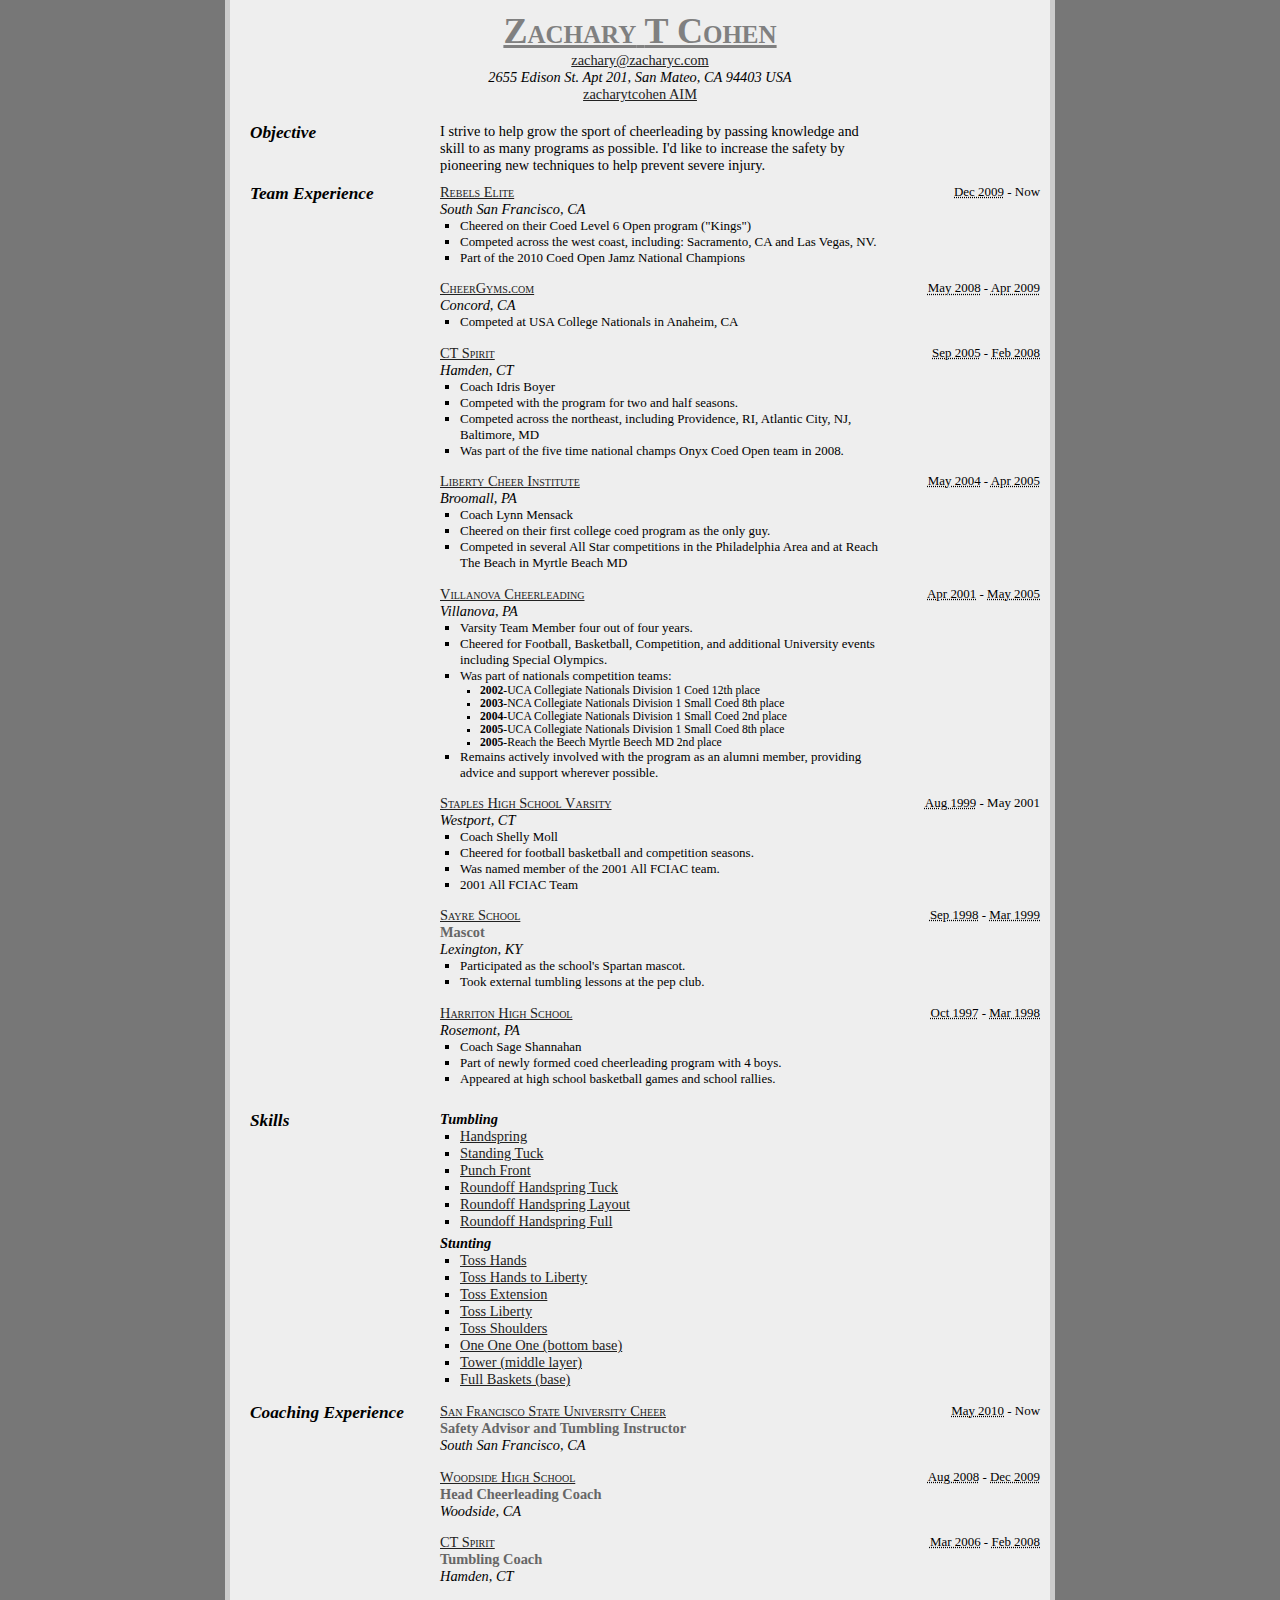
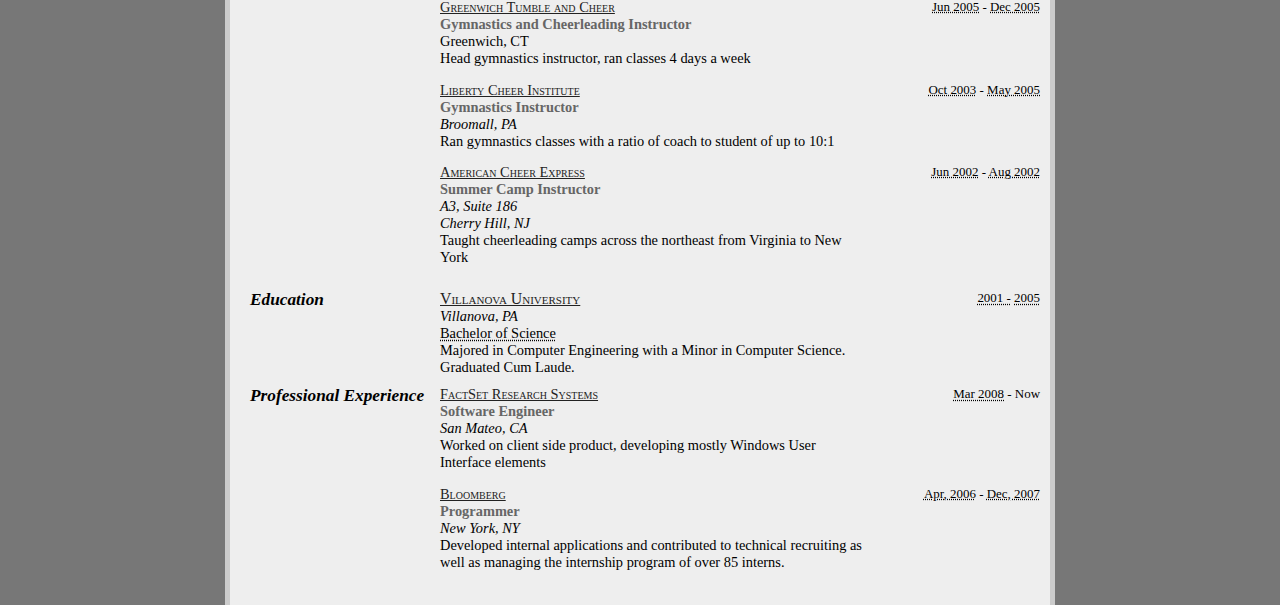
==== cheer.html @ b4dd558f "Initial commit: current state ofthe project" ====
<!DOCTYPE html>
<html>
<head>
  <meta charset="utf-8">
  <title>Coach Zachary Cohen</title>
	<link rel="stylesheet" href="resume_style.css" type="text/css" media="screen" title="no title" charset="utf-8">
</head>
<body>
  <div class="hresume">
    <div id="zachary-name" class="vcard">
      <h1 class="fullname"><a class="url fn n" href="http://www.handspringman.com">  
        <span class="given-name">Zachary</span>
        <span class="additional-name">T</span>
        <span class="family-name">Cohen</span>
      	</a>
			</h1>
      <a class="email" href="mailto:zachary@zacharyc.com">zachary@zacharyc.com</a>
      <div class="addr">
        <span class="street-address">2655 Edison St. Apt 201</span>,
        <span class="locality">San Mateo</span>, 
        <span class="region">CA</span>
        <span class="postal-code">94403</span> 
        <span class="country-name">USA</span>
      </div>
      <a class="url" href="aim:goim?screenname=zacharytcohen">zacharytcohen AIM</a>
    </div>
		<h2>Objective</h2>
		<p class="summary objective">I strive to help grow the sport of cheerleading by passing knowledge and skill to as many programs as possible. I'd like to increase the safety by pioneering new techniques to help prevent severe injury.</p>
				
		<h2>Team Experience</h2>
		<ol class="vcalendar">
			<li class="experience">
				<div class="vevent">
					<div class="date-range">
						<abbr class="dtstart" title="20091215">Dec 2009</abbr> -
						Now
					</div>
					<div class="vcard">
						<a href="http://www.rebelselite.com" class="fn org url">Rebels Elite</a>
						<div class="addr">
							<div class="street-address">389 Oyster Point Blvd. Unit 8F</div>
							<span class="locality">South San Francisco</span>,
							<span class="region">CA</span>
							<span class="postal-code">94080</span>
							<span class="country-name">USA</span>
						</div>
					</div>
				</div>
				<ul class="summary">
					<li>Cheered on their Coed Level 6 Open program ("Kings")</li>
					<li>Competed across the west coast, including: Sacramento, CA and Las Vegas, NV.</li>
					<li>Part of the 2010 Coed Open Jamz National Champions</li>
				</ul>
			</li>
			
			<li class="experience">
				<div class="vevent">
					<div class="date-range">
						<abbr class="dtstart" title="20080501">May 2008</abbr> -
						<abbr class="dtend" title="20090401">Apr 2009</abbr>
					</div>
					<div class="vcard">
						<a href="http://www.cheergyms.com" class="fn org url">CheerGyms.com</a>
						<div class="addr">
							<div class="street-address">060 Commerce Ave</div>
							<span class="locality">Concord</span>,
							<span class="region">CA</span>
							<span class="postal-code">94520</span>
							<span class="country-name">USA</span>
						</div>
					</div>
				</div>
				<ul class="summary">
					<li>Competed at USA College Nationals in Anaheim, CA</li>
				</ul>
			</li>
			
			<li class="experience">
				<div class="vevent">
					<div class="date-range">
						<abbr class="dtstart" title="20051001">Sep 2005</abbr> -
						<abbr class="dtend" title="20080204">Feb 2008</abbr>
					</div>
					<div class="vcard">
						<a href="http://www.ctspirit.com" class="fn org url">CT Spirit</a>
						<div class="addr">
							<div class="street-address">109 Stanford Street</div>
							<span class="locality">Hamden</span>,
							<span class="region">CT</span>
							<span class="postal-code">06514</span>
							<span class="country-name">USA</span>
						</div>
					</div>
				</div>
				<ul class="summary">
					<li>Coach <span class="coach">Idris Boyer</span></li>
					<li>Competed with the program for two and half seasons.</li>
					<li>Competed across the northeast, including Providence, RI, Atlantic City, NJ, Baltimore, MD</li>
					<li>Was part of the five time national champs Onyx Coed Open team in 2008.</li>
				</ul>
			</li>
			
			<li class="experience">
				<div class="vevent">
					<div class="date-range">
						<abbr class="dtstart" title="20040501">May 2004</abbr> -
						<abbr class="dtend" title="20050401">Apr 2005</abbr>
					</div>
					<div class="vcard">
						<a href="http://www.libertycheerinstitute.com/" class="fn org url">Liberty Cheer Institute</a>
						<div class="addr">
							<div class="street-address">505 South Parkway Blvd.</div>
							<span class="locality">Broomall</span>,
							<span class="region">PA</span>
							<span class="postal-code">19008</span>
							<span class="country-name">USA</span>
						</div>
					</div>
				</div>
				<ul class="summary">
					<li>Coach <span>Lynn Mensack</span></li>
					<li>Cheered on their first college coed program as the only guy.</li>
					<li>Competed in several All Star competitions in the Philadelphia Area and at Reach The Beach in Myrtle Beach MD</li>
				</ul>
			</li>
			
			<li class="experience">
				<div class="vevent">
					<div class="date-range">
						<abbr class="dtstart" title="20010420">Apr 2001</abbr> -
						<abbr class="dtend" title="20050501">May 2005</abbr>
					</div>
					<div class="vcard">
						<a href="http://athletics.villanova.edu/cheerleading" class="fn org url">Villanova Cheerleading</a>
						<div class="addr">
							<div class="street-address">800 Lancaster Ave</div>
							<div class="extended-address">Jake Nevin Field House</div>
							<span class="locality">Villanova</span>,
							<span class="region">PA</span>
							<span class="postal-code">19085</span>
							<span class="country-name">USA</span>
						</div>
					</div>
				</div>
				<ul class="summary">
					<li>Varsity Team Member four out of four years.</li>
					<li>Cheered for Football, Basketball, Competition, and additional University events including Special Olympics.</li>
					<li>Was part of nationals competition teams:</li>
					<ul>
						<li><strong>2002</strong>-UCA Collegiate Nationals Division 1 Coed 12th place</li>
						<li><strong>2003</strong>-NCA Collegiate Nationals Division 1 Small Coed 8th place</li>
						<li><strong>2004</strong>-UCA Collegiate Nationals Division 1 Small Coed 2nd place</li>
						<li><strong>2005</strong>-UCA Collegiate Nationals Division 1 Small Coed 8th place</li>
						<li><strong>2005</strong>-Reach the Beech Myrtle Beech MD 2nd place</li>
					</ul>
					<li>Remains actively involved with the program as an alumni member, providing advice and support wherever possible.</li>
				</ul>
			</li>
			
			<li class="experience">
				<div class="vevent">
					<div class="date-range">
						<abbr class="dtstart" title="19990801">Aug 1999</abbr> -
						<abbr class="dtend" title"20010501">May 2001</abbr>
					</div>
					<div class="vcard">
						<a href="http://shs.westport.k12.ct.us/staples/default.htm" class="fn org url">Staples High School Varsity</a>
						<div class="addr">
							<div class="street-address">70 North Ave</div>
							<span class="locality">Westport</span>,
							<span class="region">CT</span>
							<span class="postal-code">06880</span>
							<span class="country-name">USA</span>
						</div>
					</div>
				</div>
				<ul class="summary">
					<li>Coach <span class="coach">Shelly Moll</span></li>
					<li>Cheered for football basketball and competition seasons.</li>
					<li>Was named member of the 2001 All FCIAC team.</li>
					<li>2001 All FCIAC Team</li>
				</ul>
			</li>
			
			<li class="experience">
				<div class="vevent">
					<div class="date-range">
						<abbr class="dtstart" title="19980901">Sep 1998</abbr> -
						<abbr class="dtend" title="19990301">Mar 1999</abbr>
					</div>
					<div class="vcard">
						<a href="http://www.sayreschool.org/" class="fn org url">Sayre School</a>
						<span class="title">Mascot</span>
						<div class="tel">
							<span class="type">work</span>
							<span class="value">859.254.1361</span>
						</div>
						<div class="addr">
							<div class="street-address">194 North Limestone Street</div>
							<span class="locality">Lexington</span>,
							<span class="region">KY</span>
							<span class="postal-code">40507</span>
							<span class="country-name">USA</span>
						</div>
					</div>
				</div>
				<ul class="summary">
					<li>Participated as the school's Spartan mascot.</li>
					<li>Took external tumbling lessons at the pep club.</li>
				</ul>
			</li>
			
			<li class="experience">
				<div class="vevent">
					<div class="date-range">
						<abbr class="dtstart" title="19971001">Oct 1997</abbr> -
						<abbr class="dtend" title="19980301">Mar 1998</abbr>
					</div>
					<div class="vcard">
						<a href="http://www.lmsd.org/sections/schools/default.php?m=&t=hhs&p=hhs" class="fn org url">Harriton High School</a>
						<div class="addr">
							<div class="street-address">600 North Ithan Ave</div>
							<span class="locality">Rosemont</span>,
							<span class="region">PA</span>
							<span class="postal-code">19010</span>
							<span class="country-name">USA</span>
						</div>
					</div>
				</div>
				<ul class="summary">
					<li>Coach <span class="coach">Sage Shannahan</span></li>
					<li>Part of newly formed coed cheerleading program with 4 boys.</li>
					<li>Appeared at high school basketball games and school rallies.</li>
				</ul>
			</li>
		</ol>
		
		<h2>Skills</h2>
		<div class="skills">
			<h3>Tumbling</h3>
			<ol>
				<li><a class="skill" rel="tag" href="http://www.cheerresource.com">Handspring</a></li>
				<li><a class="skill" rel="tag" href="http://www.cheerresource.com">Standing Tuck</a></li>
				<li><a class="skill" rel="tag" href="http://www.cheerresource.com">Punch Front</a></li>
				<li><a class="skill" rel="tag" href="http://www.cheerresource.com">Roundoff Handspring Tuck</a></li>
				<li><a class="skill" rel="tag" href="http://www.cheerresource.com">Roundoff Handspring Layout</a></li>
				<li><a class="skill" rel="tag" href="http://www.cheerresource.com">Roundoff Handspring Full</a></li>
			</ol>
			<h3>Stunting</h3>
			<ol>
				<li><a class="skill" rel="tag" href="http://www.cheerresource.com">Toss Hands</a></li>
				<li><a class="skill" rel="tag" href="http://www.cheerresource.com">Toss Hands to Liberty</a></li>
				<li><a class="skill" rel="tag" href="http://www.cheerresource.com">Toss Extension</a></li>
				<li><a class="skill" rel="tag" href="http://www.cheerresource.com">Toss Liberty</a></li>
				<li><a class="skill" rel="tag" href="http://www.cheerresource.com">Toss Shoulders</a></li>
				<li><a class="skill" rel="tag" href="http://www.cheerresource.com">One One One (bottom base)</a></li>
				<li><a class="skill" rel="tag" href="http://www.cheerresource.com">Tower (middle layer)</a></li>
				<li><a class="skill" rel="tag" href="http://www.cheerresource.com">Full Baskets (base)</a></li>
			</ol>
		</div>
		
		<h2>Coaching Experience</h2>
		<ol class="vcalendar">
			<li class="experience">
				<div class="vevent">
					<div class="date-range">
						<abbr class="dtstart" title="20100501">May 2010</abbr> -
						Now
					</div>
					<div class="vcard">
						<a href="#zachary-name" class="include"></a>
						<a href="http://sfstate.orgsync.com/org/cheersfstate" class="org">San Francisco State University Cheer</a>
						<span class="title">Safety Advisor and Tumbling Instructor</span>
						<div class="addr">
							<span class="locality">South San Francisco</span>,
							<span class="region">CA</span>
						</div>
					</div>
				</div>
			</li>
			
			<li class="experience">
				<div class="vevent">
					<div class="date-range">
						<abbr class="dtstart" title="20081001">Aug 2008</abbr> -
						<abbr class="dtend" title="20091201">Dec 2009</abbr>
					</div>
					<div class="vcard">
						<a href="#zachary-name" class="include"></a>
						<a href="http://www.woodsidehs.org" class="org">Woodside High School</a>
						<span class="title">Head Cheerleading Coach</span>
						<div class="addr">
							<span class="locality">Woodside</span>,
							<span class="region">CA</span>
						</div>
					</div>
				</div>
			</li>
			
			<li class="experience">
				<div class="vevent">
					<div class="date-range">
						<abbr class="dtstart" title="20060301">Mar 2006</abbr> -
						<abbr class="dtend" title="20080403">Feb 2008</abbr>
					</div>
					<div class="vcard">
						<a href="#zachary-name" class="include"></a>
						<a href="http://www.ctspirit.com" class="fn org url">CT Spirit</a>
						<span class="title">Tumbling Coach</span>
						<div class="addr">
							<div class="street-address">109 Stanford Street</div>
							<span class="locality">Hamden</span>,
							<span class="region">CT</span>
							<span class="postal-code">06514</span>
							<span class="country-name">USA</span>
						</div>
					</div>
				</div>
			</li>
			
			<li class="experience">
				<div class="vevent">
					<div class="date-range">
						<abbr class="dtstart" title="20050601">Jun 2005</abbr> -
						<abbr class="dtend" title="20050101">Dec 2005</abbr>
					</div>
					<div class="vcard">
						<a href="#zachary-name" class="include"></a>
						<a href="http://www.greenwichtumbleandcheer.com/" class="fn org url">Greenwich Tumble and Cheer</a>
						<span class="title">Gymnastics and Cheerleading Instructor</span>
						<div class-"addr">
							<div class="street-address">222 Mill Street</div>
							<span class="locality">Greenwich</span>,
							<span class="region">CT</span>
							<span class="postal-code">06830</span>
							<span class="country-name">USA</span>
						</div>
					</div>
				</div>
				<p class="summary">Head gymnastics instructor, ran classes 4 days a week</p>
			</li>
			
			<li class="experience">
				<div class="vevent">
					<div class="date-range">
						<abbr class="dtstart" title="20031001">Oct 2003</abbr> -
						<abbr class="dtend" title="20050523">May 2005</abbr>
					</div>
					<div class="vcard">
						<a href="#zachary-name" class="include"></a>
						<a href="http://www.libertycheerinstitute.com/" class="fn org url">Liberty Cheer Institute</a>
						<span class="title">Gymnastics Instructor</span>
						<div class="addr">
							<div class="street-address">505 South Parkway Blvd.</div>
							<span class="locality">Broomall</span>,
							<span class="region">PA</span>
							<span class="postal-code">19008</span>
							<span class="country-name">USA</span>
						</div>
					</div>
				</div>
				<p class="summary">Ran gymnastics classes with a ratio of coach to student of up to 10:1</p>
			</li>
			
			<li class="experience">
				<div class="vevent">
					<div class="date-range">
						<abbr class="dtstart" title="20020601">Jun 2002</abbr> -
						<abbr class="dtend" title="20020831">Aug 2002</abbr>
					</div>
					<div class="vcard">
						<a href="#zachary-name" class="include"></a>
						<a href="http://www.americancheer.com/" class="fn org url">American Cheer Express</a>
						<span class="title">Summer Camp Instructor</span>
						<div class="addr">
							<div class="street-address">100 Springdale Road</div>
							<div class="extended">A3, Suite 186</div>
							<span calss="locality">Cherry Hill</span>,
							<span class="region">NJ</span>
							<span class="postal-code">08003</span>
							<span class="country-name">USA</span>
						</div>
					</div>
				</div>
				<p class="summary">Taught cheerleading camps across the northeast from Virginia to New York</p>
			</li>
		</ol>
		
		<h2>Education</h2>
		<div class="vcalendar education">
			<div class="vevent">
				<div class="date-range">
					<abbr class="dtstart" title="20010826">2001 -</abbr>
					<abbr class="dtend" title="20050526">2005</abbr>
				</div>
				<span class="vcard">
					<a class="fn org url" href="http://www.villanova.edu">Villanova University</a>
					<div class="addr">
						<span class="locality">Villanova</span>,
						<span class="region">PA</span>
					</div>
				</span>
				<abbr title="Bachelor of Science">Bachelor of Science</abbr>
				<span class="summary">Majored in Computer Engineering with a Minor in Computer Science. Graduated Cum Laude.</span>
			</div>
		</div>
		
		<h2>Professional Experience</h2>
		<ol class="vcalendar">
			<li class="experience">
				<div class="vevent">
					<div class="date-range">
						<abbr class="dtstart" title="20080303">Mar 2008</abbr> -
						Now
					</div>
					<div class="vcard">
						<a href="#zachary-name" class="include"></a>
						<a href="http://www.factset.com" class="org">FactSet Research Systems</a>
						<span class="title">Software Engineer</span>
						<div class="addr">
							<span class="locality">San Mateo</span>,
							<span class="region">CA
						</div>
						<p class="summary">Worked on client side product, developing mostly Windows User Interface elements</p>
					</div>
					
				</div>
			</li>
			
			<li class="experience">
				<div class="vevent">
					<div class="date-range">
						<abbr class="dtstart" title="20060401">Apr, 2006</abbr> -
						<abbr class="dtend" title="20071201">Dec, 2007</abbr>
					</div>
					<div class="vcard">
						<a href="#zachary-name" class="include"></a>
						<a href="http://www.bloomberg.com" class="org">Bloomberg</a>
						<span class="title">Programmer</span>
						<div class="addr">
							<span class="locality">New York</span>,
							<span class="region">NY</span>
						</div>
						<p class="summary">Developed internal applications and contributed to technical recruiting as well as managing the internship program of over 85 interns.</p>
					</div>
				</div>
			</li>
		</ol>
		
  </div>
</body>
</html>
---- resume_style.css ----
/* @group Reset */

/* http://meyerweb.com/eric/tools/css/reset/ */

/* v1.0 | 20080212 */

html, body, div, span, applet, object, iframe,
h1, h2, h3, h4, h5, h6, p, blockquote, pre,
a, abbr, acronym, address, big, cite, code,
del, dfn, em, font, img, ins, kbd, q, s, samp,
small, strike, strong, sub, sup, tt, var,
b, u, i, center,
dl, dt, dd, ol, ul, li,
fieldset, form, label, legend,
table, caption, tbody, tfoot, thead, tr, th, td {
	margin: 0;
	padding: 0;
	border: 0;
	outline: 0;
	font-size: 100%;
	vertical-align: baseline;
	background: transparent;
}
body {
	line-height: 1;
}
ol, ul {
	list-style: none;
}
blockquote, q {
	quotes: none;
}
blockquote:before, blockquote:after,
q:before, q:after {
	content: '';
	content: none;
}

/* remember to define focus styles! */
:focus {
	outline: 0;
}

/* remember to highlight inserts somehow! */
ins {
	text-decoration: none;
}
del {
	text-decoration: line-through;
}

/* tables still need 'cellspacing="0"' in the markup */
table {
	border-collapse: collapse;
	border-spacing: 0;
}

/* @end */

/* My Styles */

body {
	background: #777;
	font: .9em "Times New Roman", Times, serif;
}

div.hresume {
	margin: 0 auto;
	width: 800px;
	padding: 10px;
	background: #eee;
	border-right: 5px solid #ccc;
	border-left: 5px solid #ccc;
}

div#zachary-name{
	text-align: center;
	padding-bottom: 20px;
}

h1.fullname a {
	color: gray;
	font-size: 2.5em;
	font-variant: small-caps;
}

div.date-range {
	float: right;
	font-size: .9em;
}

div.education a.fn {
	font-size: 1.1em;
	display: block;
}

li.experience {
	padding-bottom: 1em;
}

h2 {
	padding-top: 10px;
	font-weight: bold;
	font-style: italic;
	font-size: 1.2em;
}

ul {
	padding-left: 20px;
	list-style-type: square;
	font-size: .9em;
}

.fn, .org {
	font-variant: small-caps;
}

a {
	color: #222;
}

.title {
	color: #666;
	font-weight: bold;
	display: block;
}

/* @group Address Styles */

.addr {
	font-style: italic;
}

.country-name {
	display: none;
}

.street-address {
	display: none;
}

.postal-code {
	display: none;
}

.extended-address {
	display: none;
}

div.tel {
	display: none;
}

div#zachary-name .street-address {
	display: inline;
}

div#zachary-name .country-name {
	display: inline;
}

div#zachary-name .postal-code {
	display: inline;
}

/* @end */

h2 {
	float: left;
	width: 180px;
	padding: 0 10px 0 10px;
}

.vcalendar {
	padding-left: 200px;
	/*width: 450px; */
	padding-bottom: 10px;
}

p.objective {
	padding-left: 200px;
	padding-bottom: 10px;
	width: 430px;
}

span.summary {
	display: block;
	width: 430px;
}

ul.summary {
	width: 430px;
}

p.summary {
	width: 430px;
}

div.skills {
	padding-left: 200px;
	width: 430px;
	padding-bottom: 10px;
}

div.skills h3 {
	font-style: italic;
}

div.skills ol {
	padding-left: 20px;
	list-style-type: square;
	padding-bottom: 5px;
}
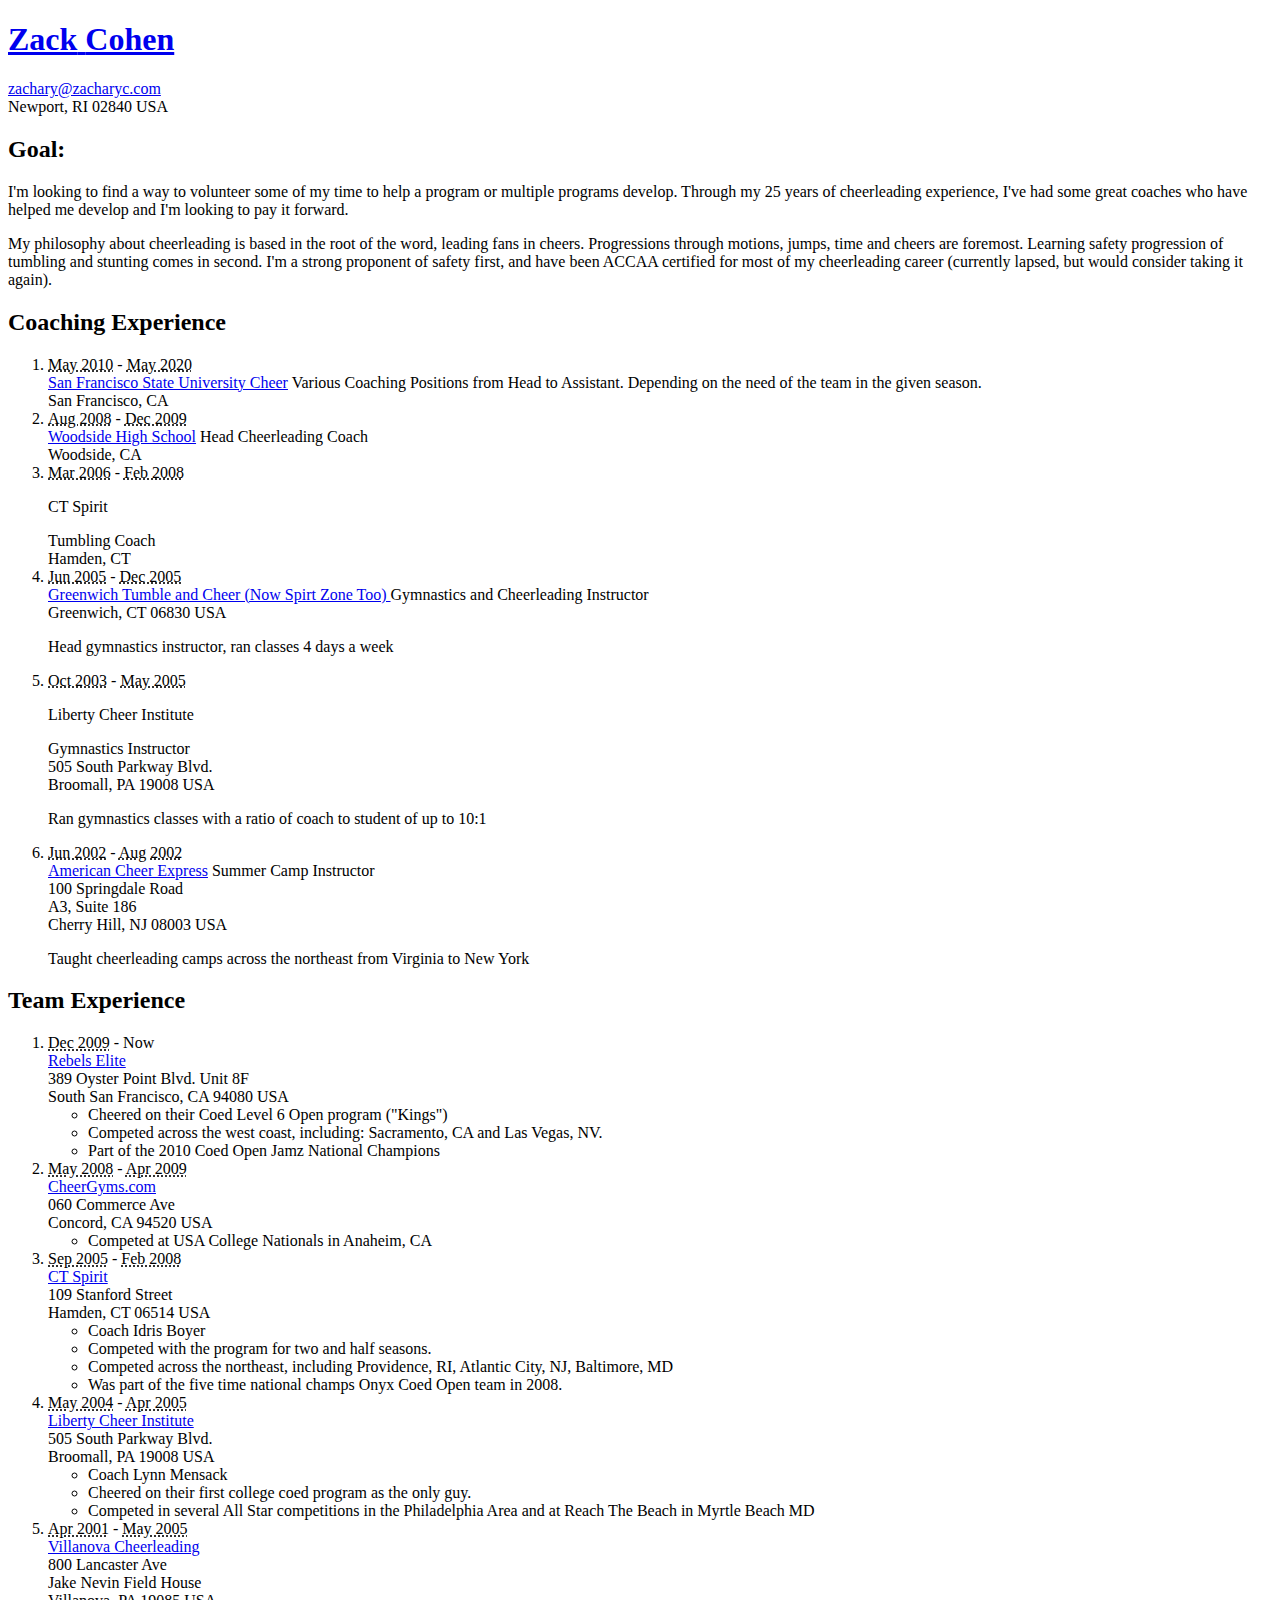
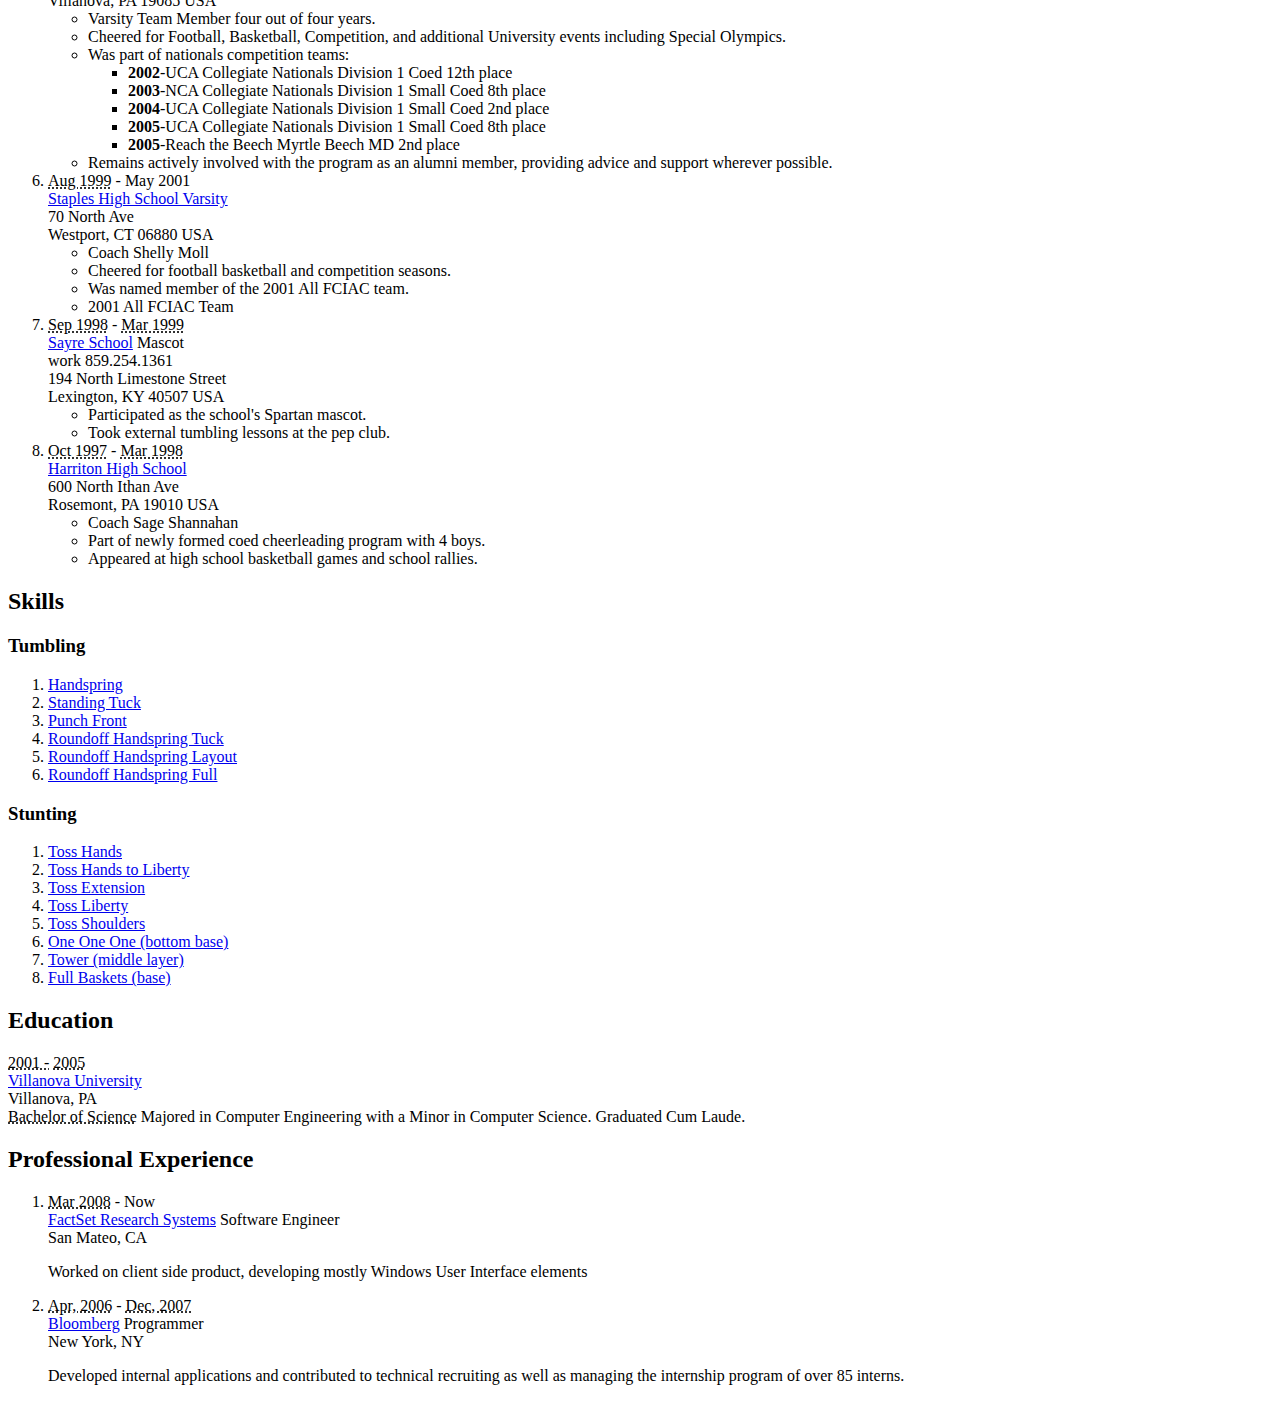
==== commit 1a14a867: "Making some progress, but I need to stop for the day, getting too excited" ====
--- a/cheer.html
+++ b/cheer.html
@@ -3,29 +3,151 @@
 <head>
   <meta charset="utf-8">
   <title>Coach Zachary Cohen</title>
-	<link rel="stylesheet" href="resume_style.css" type="text/css" media="screen" title="no title" charset="utf-8">
+	<!-- <link rel="stylesheet" href="resume_style.css" type="text/css" media="screen" title="no title" charset="utf-8"> -->
 </head>
 <body>
   <div class="hresume">
     <div id="zachary-name" class="vcard">
-      <h1 class="fullname"><a class="url fn n" href="http://www.handspringman.com">  
-        <span class="given-name">Zachary</span>
-        <span class="additional-name">T</span>
+      <h1 class="fullname"><a class="url fn n" href="http://www.zacharyc.com">  
+        <span class="given-name">Zack</span>
         <span class="family-name">Cohen</span>
       	</a>
 			</h1>
       <a class="email" href="mailto:zachary@zacharyc.com">zachary@zacharyc.com</a>
       <div class="addr">
-        <span class="street-address">2655 Edison St. Apt 201</span>,
-        <span class="locality">San Mateo</span>, 
-        <span class="region">CA</span>
-        <span class="postal-code">94403</span> 
+        <span class="locality">Newport</span>, 
+        <span class="region">RI</span>
+        <span class="postal-code">02840</span> 
         <span class="country-name">USA</span>
       </div>
-      <a class="url" href="aim:goim?screenname=zacharytcohen">zacharytcohen AIM</a>
     </div>
-		<h2>Objective</h2>
-		<p class="summary objective">I strive to help grow the sport of cheerleading by passing knowledge and skill to as many programs as possible. I'd like to increase the safety by pioneering new techniques to help prevent severe injury.</p>
+		<h2>Goal:</h2>
+		<p class="summary objective">I'm looking to find a way to volunteer some of my time to help a program or multiple programs develop. Through my 25 years of cheerleading experience, I've had some great coaches who have helped me develop and I'm looking to pay it forward.</p>
+		
+		<p class="summary objective">My philosophy about cheerleading is based in the root of the word, leading fans in cheers. Progressions through motions, jumps, time and cheers are foremost. Learning safety progression of tumbling and stunting comes in second. I'm a strong proponent of safety first, and have been ACCAA certified for most of my cheerleading career (currently lapsed, but would consider taking it again).</p>
+
+		<h2>Coaching Experience</h2>
+		<ol class="vcalendar">
+			<li class="experience">
+				<div class="vevent">
+					<div class="date-range">
+						<abbr class="dtstart" title="20100501">May 2010</abbr> -
+						<abbr class="dtend" title="20200501">May 2020</abbr>
+					</div>
+					<div class="vcard">
+						<a href="#zachary-name" class="include"></a>
+						<a href="https://www.instagram.com/cheeratsfstate/?hl=en" class="org">San Francisco State University Cheer</a>
+						<span class="title">Various Coaching Positions from Head to Assistant. Depending on the need of the team in the given season.</span>
+						<div class="addr">
+							<span class="locality">San Francisco</span>,
+							<span class="region">CA</span>
+						</div>
+					</div>
+				</div>
+			</li>
+	
+			<li class="experience">
+			<div class="vevent">
+					<div class="date-range">
+						<abbr class="dtstart" title="20081001">Aug 2008</abbr> -
+						<abbr class="dtend" title="20091201">Dec 2009</abbr>
+					</div>
+				<div class="vcard">
+					<a href="#zachary-name" class="include"></a>
+					<a href="http://www.woodsidehs.org" class="org">Woodside High School</a>
+					<span class="title">Head Cheerleading Coach</span>
+					<div class="addr">
+						<span class="locality">Woodside</span>,
+						<span class="region">CA</span>
+						</div>
+					</div>
+				</div>
+			</li>
+	
+			<li class="experience">
+				<div class="vevent">
+					<div class="date-range">
+						<abbr class="dtstart" title="20060301">Mar 2006</abbr> -
+						<abbr class="dtend" title="20080403">Feb 2008</abbr>
+					</div>
+					<div class="vcard">
+						<a href="#zachary-name" class="include"></a>
+						<p class="fn org url">CT Spirit</p>
+						<span class="title">Tumbling Coach</span>
+						<div class="addr">
+							<span class="locality">Hamden</span>,
+							<span class="region">CT</span>
+						</div>
+					</div>
+				</div>
+			</li>
+	
+			<li class="experience">
+				<div class="vevent">
+					<div class="date-range">
+						<abbr class="dtstart" title="20050601">Jun 2005</abbr> -
+						<abbr class="dtend" title="20050101">Dec 2005</abbr>
+				</div>
+				<div class="vcard">
+					<a href="#zachary-name" class="include"></a>
+					<a href="http://www.spiritzonetoo.com" class="fn org url">Greenwich Tumble and Cheer (Now Spirt Zone Too)
+					</a>
+					<span class="title">Gymnastics and Cheerleading Instructor</span>
+					<div class-"addr">
+						<span class="locality">Greenwich</span>,
+						<span class="region">CT</span>
+						<span class="postal-code">06830</span>
+						<span class="country-name">USA</span>
+					</div>
+				</div>
+				<p class="summary">Head gymnastics instructor, ran classes 4 days a week</p>
+			</li>
+	
+			<li class="experience">
+				<div class="vevent">
+					<div class="date-range">
+						<abbr class="dtstart" title="20031001">Oct 2003</abbr> -
+						<abbr class="dtend" title="20050523">May 2005</abbr>
+					</div>
+					<div class="vcard">
+						<a href="#zachary-name" class="include"></a>
+						<p class="fn org url">Liberty Cheer Institute</p>
+						<span class="title">Gymnastics Instructor</span>
+						<div class="addr">
+							<div class="street-address">505 South Parkway Blvd.</div>
+							<span class="locality">Broomall</span>,
+							<span class="region">PA</span>
+							<span class="postal-code">19008</span>
+							<span class="country-name">USA</span>
+						</div>
+					</div>
+				</div>
+				<p class="summary">Ran gymnastics classes with a ratio of coach to student of up to 10:1</p>
+			</li>
+	
+	<li class="experience">
+		<div class="vevent">
+			<div class="date-range">
+				<abbr class="dtstart" title="20020601">Jun 2002</abbr> -
+				<abbr class="dtend" title="20020831">Aug 2002</abbr>
+			</div>
+			<div class="vcard">
+				<a href="#zachary-name" class="include"></a>
+				<a href="http://www.americancheer.com/" class="fn org url">American Cheer Express</a>
+				<span class="title">Summer Camp Instructor</span>
+				<div class="addr">
+					<div class="street-address">100 Springdale Road</div>
+					<div class="extended">A3, Suite 186</div>
+					<span calss="locality">Cherry Hill</span>,
+					<span class="region">NJ</span>
+					<span class="postal-code">08003</span>
+					<span class="country-name">USA</span>
+				</div>
+			</div>
+		</div>
+		<p class="summary">Taught cheerleading camps across the northeast from Virginia to New York</p>
+	</li>
+</ol>
 				
 		<h2>Team Experience</h2>
 		<ol class="vcalendar">
@@ -259,132 +381,7 @@
 			</ol>
 		</div>
 		
-		<h2>Coaching Experience</h2>
-		<ol class="vcalendar">
-			<li class="experience">
-				<div class="vevent">
-					<div class="date-range">
-						<abbr class="dtstart" title="20100501">May 2010</abbr> -
-						Now
-					</div>
-					<div class="vcard">
-						<a href="#zachary-name" class="include"></a>
-						<a href="http://sfstate.orgsync.com/org/cheersfstate" class="org">San Francisco State University Cheer</a>
-						<span class="title">Safety Advisor and Tumbling Instructor</span>
-						<div class="addr">
-							<span class="locality">South San Francisco</span>,
-							<span class="region">CA</span>
-						</div>
-					</div>
-				</div>
-			</li>
-			
-			<li class="experience">
-				<div class="vevent">
-					<div class="date-range">
-						<abbr class="dtstart" title="20081001">Aug 2008</abbr> -
-						<abbr class="dtend" title="20091201">Dec 2009</abbr>
-					</div>
-					<div class="vcard">
-						<a href="#zachary-name" class="include"></a>
-						<a href="http://www.woodsidehs.org" class="org">Woodside High School</a>
-						<span class="title">Head Cheerleading Coach</span>
-						<div class="addr">
-							<span class="locality">Woodside</span>,
-							<span class="region">CA</span>
-						</div>
-					</div>
-				</div>
-			</li>
-			
-			<li class="experience">
-				<div class="vevent">
-					<div class="date-range">
-						<abbr class="dtstart" title="20060301">Mar 2006</abbr> -
-						<abbr class="dtend" title="20080403">Feb 2008</abbr>
-					</div>
-					<div class="vcard">
-						<a href="#zachary-name" class="include"></a>
-						<a href="http://www.ctspirit.com" class="fn org url">CT Spirit</a>
-						<span class="title">Tumbling Coach</span>
-						<div class="addr">
-							<div class="street-address">109 Stanford Street</div>
-							<span class="locality">Hamden</span>,
-							<span class="region">CT</span>
-							<span class="postal-code">06514</span>
-							<span class="country-name">USA</span>
-						</div>
-					</div>
-				</div>
-			</li>
-			
-			<li class="experience">
-				<div class="vevent">
-					<div class="date-range">
-						<abbr class="dtstart" title="20050601">Jun 2005</abbr> -
-						<abbr class="dtend" title="20050101">Dec 2005</abbr>
-					</div>
-					<div class="vcard">
-						<a href="#zachary-name" class="include"></a>
-						<a href="http://www.greenwichtumbleandcheer.com/" class="fn org url">Greenwich Tumble and Cheer</a>
-						<span class="title">Gymnastics and Cheerleading Instructor</span>
-						<div class-"addr">
-							<div class="street-address">222 Mill Street</div>
-							<span class="locality">Greenwich</span>,
-							<span class="region">CT</span>
-							<span class="postal-code">06830</span>
-							<span class="country-name">USA</span>
-						</div>
-					</div>
-				</div>
-				<p class="summary">Head gymnastics instructor, ran classes 4 days a week</p>
-			</li>
-			
-			<li class="experience">
-				<div class="vevent">
-					<div class="date-range">
-						<abbr class="dtstart" title="20031001">Oct 2003</abbr> -
-						<abbr class="dtend" title="20050523">May 2005</abbr>
-					</div>
-					<div class="vcard">
-						<a href="#zachary-name" class="include"></a>
-						<a href="http://www.libertycheerinstitute.com/" class="fn org url">Liberty Cheer Institute</a>
-						<span class="title">Gymnastics Instructor</span>
-						<div class="addr">
-							<div class="street-address">505 South Parkway Blvd.</div>
-							<span class="locality">Broomall</span>,
-							<span class="region">PA</span>
-							<span class="postal-code">19008</span>
-							<span class="country-name">USA</span>
-						</div>
-					</div>
-				</div>
-				<p class="summary">Ran gymnastics classes with a ratio of coach to student of up to 10:1</p>
-			</li>
-			
-			<li class="experience">
-				<div class="vevent">
-					<div class="date-range">
-						<abbr class="dtstart" title="20020601">Jun 2002</abbr> -
-						<abbr class="dtend" title="20020831">Aug 2002</abbr>
-					</div>
-					<div class="vcard">
-						<a href="#zachary-name" class="include"></a>
-						<a href="http://www.americancheer.com/" class="fn org url">American Cheer Express</a>
-						<span class="title">Summer Camp Instructor</span>
-						<div class="addr">
-							<div class="street-address">100 Springdale Road</div>
-							<div class="extended">A3, Suite 186</div>
-							<span calss="locality">Cherry Hill</span>,
-							<span class="region">NJ</span>
-							<span class="postal-code">08003</span>
-							<span class="country-name">USA</span>
-						</div>
-					</div>
-				</div>
-				<p class="summary">Taught cheerleading camps across the northeast from Virginia to New York</p>
-			</li>
-		</ol>
+		
 		
 		<h2>Education</h2>
 		<div class="vcalendar education">
